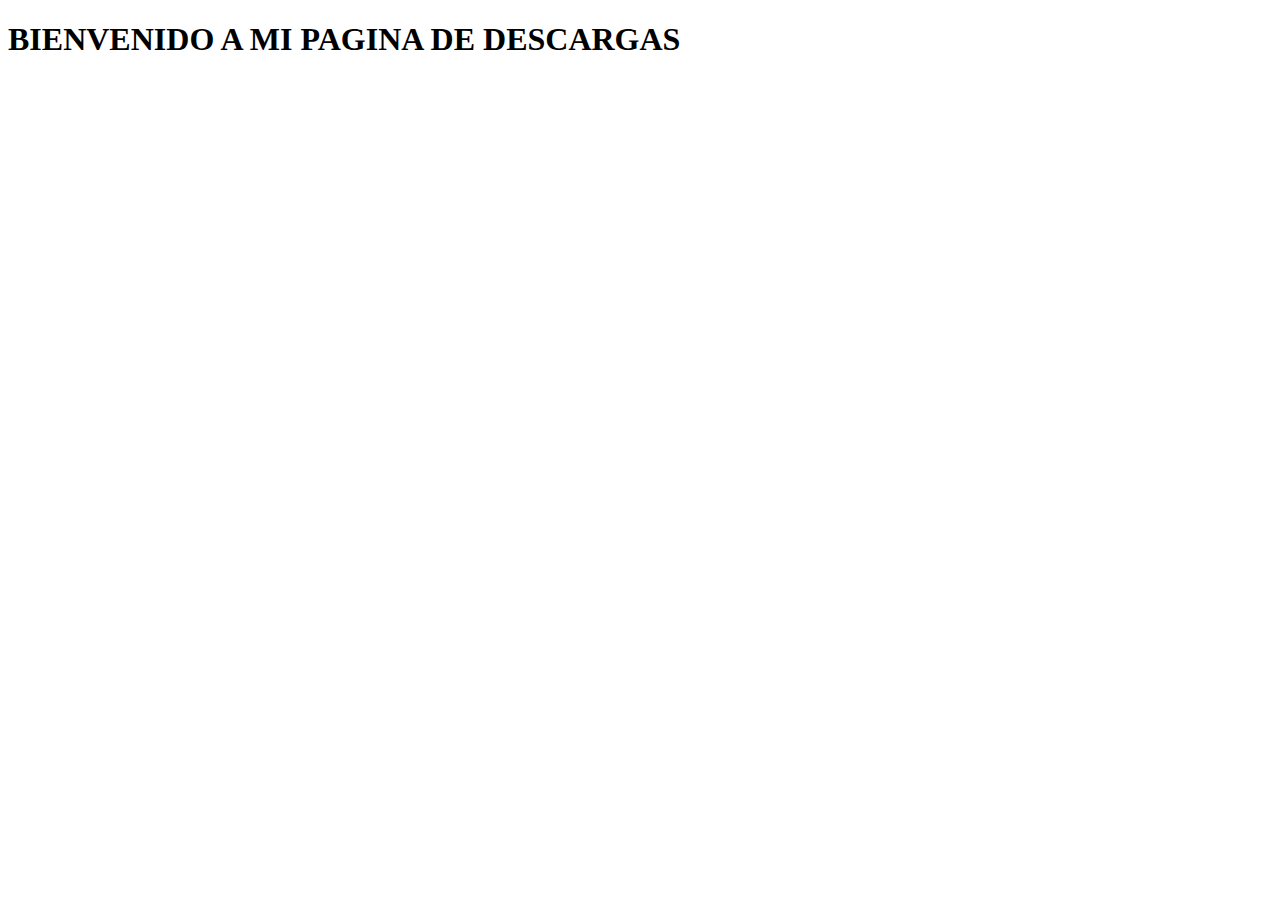
==== index.html @ f111b5af "proyecto v1" ====
<!DOCTYPE html>
<html lang="en">
<head>
    <meta charset="UTF-8">
    <meta http-equiv="X-UA-Compatible" content="IE=edge">
    <meta name="viewport" content="width=device-width, initial-scale=1.0">
    <title>Document</title>
</head>
<body>
    <h1>BIENVENIDO A MI PAGINA DE DESCARGAS</h1>
</body>
</html>
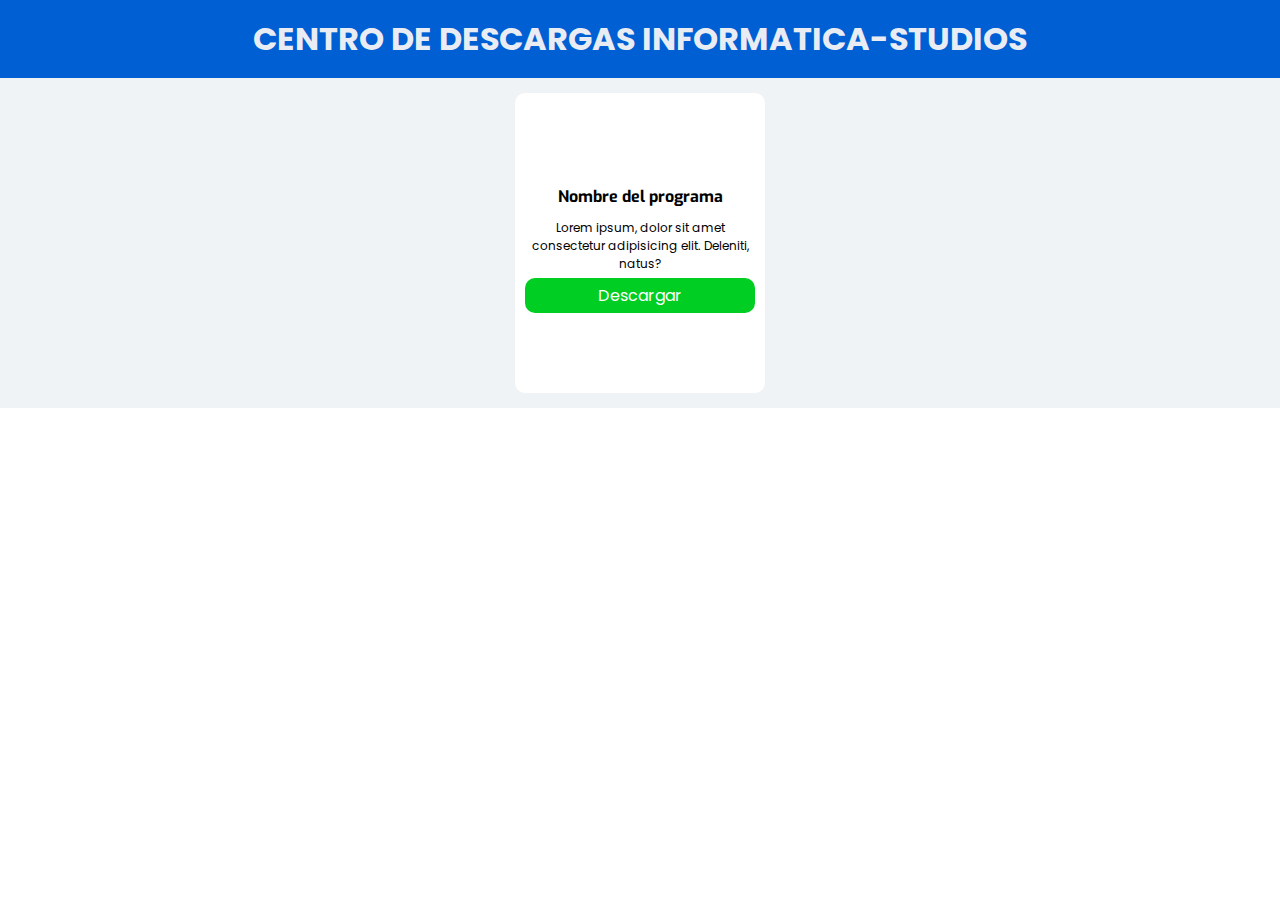
==== commit 3d2056c8: "proyecto v2" ====
--- a/index.html
+++ b/index.html
@@ -1,12 +1,41 @@
 <!DOCTYPE html>
 <html lang="en">
+
 <head>
     <meta charset="UTF-8">
     <meta http-equiv="X-UA-Compatible" content="IE=edge">
     <meta name="viewport" content="width=device-width, initial-scale=1.0">
-    <title>Document</title>
+    <title>Descargas</title>
+    <link rel="stylesheet" href="css/estilos.css">
+    <link rel="preconnect" href="https://fonts.googleapis.com">
+    <link rel="preconnect" href="https://fonts.gstatic.com" crossorigin>
+    <link href="https://fonts.googleapis.com/css2?family=Exo&family=Poppins:wght@300&display=swap" rel="stylesheet">
 </head>
+
 <body>
-    <h1>BIENVENIDO A MI PAGINA DE DESCARGAS</h1>
+    <header class="encabezado">
+        <h1>CENTRO DE DESCARGAS INFORMATICA-STUDIOS</h1>
+    </header>
+    <main class="principal">
+        <section class="group">
+
+            <article class="group__item">
+                <img class="group__image"
+                    src="https://upload.wikimedia.org/wikipedia/commons/4/4e/EaseUS_Data_Recovery_Wizard_Logo.png"
+                    alt="">
+                <figcaption class="group__title">Nombre del programa</figcaption>
+                <p class="group__description">Lorem ipsum, dolor sit amet consectetur adipisicing elit. Deleniti, natus?
+                </p>
+                <a class="group__download" href="easeus.html">Descargar</a>
+            </article>
+
+            
+
+        </section>
+    </main>
+    <footer>
+
+    </footer>
 </body>
+
 </html>--- a/css/estilos.css
+++ b/css/estilos.css
@@ -0,0 +1,61 @@
+* {
+  margin: 0;
+  padding: 0;
+  box-sizing: border-box;
+  font-family: "Poppins", sans-serif;
+}
+.encabezado {
+  background: #005fd3;
+  text-align: center;
+  padding: 15px 0;
+  color: #e9edf3;
+}
+.principal{
+    width: 100%;
+    background: #f0f3f5;
+    padding: 15px;
+}
+.group{
+    width: 100%;
+    display: flex;
+    justify-content: space-evenly;
+    flex-wrap: wrap;
+    gap: 10px;
+}
+.group__item{
+    width: 250px;
+    height: 300px;
+    background-color: rgb(255, 255, 255);
+    padding: 10px;
+    border-radius: 10px;
+    display: flex;
+    flex-direction: column;
+    justify-content: center;
+    align-items: center;
+    gap: 5px;
+}
+
+.group__image{
+    width: 50%;
+}
+.group__download{
+    width: 100%;
+    text-align: center;
+    text-decoration: none;
+    background: rgb(0, 206, 34);
+    padding: 5px;
+    color: white;
+    border-radius: 10px;
+}
+.group__download:hover{
+    background: rgb(0, 145, 24);
+}
+.group__title{
+    font-weight: bold;
+    font-family: "Exo", sans-serif;
+    line-height: 35px;
+}
+.group__description{
+    font-size: 12px;
+    text-align: center;
+}